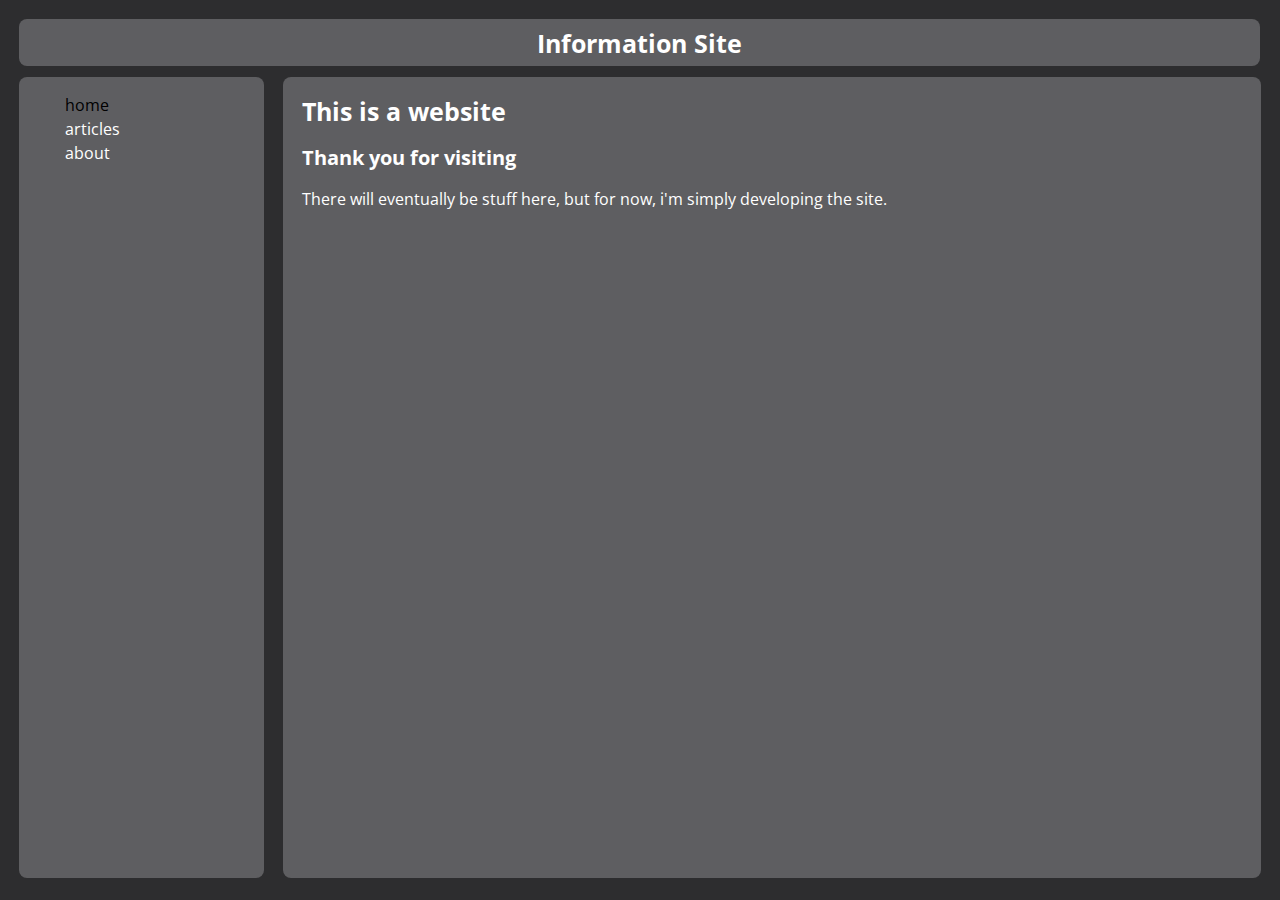
==== index.html @ 593ed1f1 "Basic Articles" ====
<!DOCTYPE html>

<html lang="en">

<head>
  <meta charset="UTF-8">
  <meta name="viewport" content="width=device-width, initial-scale=1.0">
  <meta http-equiv="X-UA-Compatible" content="ie=edge">
  
  <title>Information Site </title>

  <link rel="stylesheet" href="styles/style.css">
</head>

<header>
  <h1 class="title-box no-selection">Information Site</h1>
</header>

<body>
  <!-- Navigation / information box -->
  <div class="nav-box no-selection">
    <ul class="nav-content">
      <li><button onclick="handleClick('home', this)" class="toggle" value="home">home</button></li>
      <li><button onclick="handleClick('articles', this)" class="toggle" value="articles">articles</button></li>
      <li><button onclick="handleClick('about', this)" class="toggle" value="about">about</button></li>
    </ul>
  </div>

  <!-- Page content here -->
  <div class="content-box">
    <article>
      <div id="home">
        <h1 class="no-selection">This is a website</h1>
        <h2>Thank you for visiting</h2>
        <p>There will eventually be stuff here, but for now, i'm simply developing the site.</p>
      </div>
      <div id="articles">
        <div id="article-page">
          <div id="article-home">
            <h1 class="no-selection">Xenon's articles:</h1>
            <div>
              <p>
                &emsp;This is a place where I will put whatever articles I happen to write.
              </p>
            </div>
          </div>

          <div id="article1">
            <h1 class="article-title">Article One</h1>
            <p>
              &emsp;This is a test article. Blah Blah Blah.
            </p>
          </div>

          <div id="article2">
            <h1 class="article-title">Article Two</h1>
            <p>
              &emsp;This is another test article. Blah Blah Blah.
            </p>
          </div>
        </div>

        <div>
          <h2>Articles:</h2>
          <ul class="article-listing">
            <li>
              <button onclick="handleArticleClick('article-home', this)"
                      class="article-button" value="article-home">home</button>
            </li>
            <li>
              <button onclick="handleArticleClick('article1', this)"
                      class="article-button" value="article1">article1</button>
            </li>
            <li>
              <button onclick="handleArticleClick('article2', this)"
                      class="article-button" value="article2">article2</button>
            </li>
          </ul>
        </div>
      </div>
      <div id="about">
        <h1 class="no-selection">About this site</h1>
        <p>
          This is a small website i've made just so that I have a place to put stuff i'm working on / stuff im
          interested in.
        </p>
      </div>
    </article>
  </div>

  <script src="scripts/handle-pages.js"></script>

</body>

</html>
---- styles/style.css ----
@import url('https://fonts.googleapis.com/css2?family=Open+Sans:ital,wght@0,300;0,400;0,700;1,300;1,400&display=swap');

:root {
  font-family: 'Open Sans', sans-serif;

  /* Variables */
  --nav-width: 20%;
  --dist-from-wall: 1.5%;

  --page-bg: #2d2d2f;
  --content-bg: #5e5e61;
}


body {
  margin: 0;

  display: flex;

  background: var(--page-bg);
  color: white;

  height: 99.66vh;
}

.no-selection {
  /* Keep user from selecting element */
  -webkit-user-select: none; /* Chrome all / Safari all */
  -moz-user-select: none;    /* Firefox all */
  -ms-user-select: none;     /* IE 10+ */
  -o-user-select: none;      /* Operah */
  user-select: none;         /* Everything else */
}

/* Making the scaling a little more sane. */
h1 { font-size: 25px; }
h2 { font-size: 20px; }
h3 { font-size: 17px; }


.title-box {
  position: fixed;
  width: 96.9%;
  margin: var(--dist-from-wall) 0 var(--dist-from-wall) var(--dist-from-wall);

  padding: 0.5% 0 0.5% 0;

  text-align: center;
  background-color: var(--content-bg);
  border-radius: 8px;
}


.nav-box {
  display: inline-block;
  text-align: center;

  background-color: var(--content-bg);
  border-radius: 8px;

  width: var(--nav-width);
  margin: 6% calc(var(--dist-from-wall) / 2) var(--dist-from-wall) var(--dist-from-wall);
}


.nav-content {
  list-style: none;
  text-align: left;
}

.content-box {
  display: inline-block;

  background-color: var(--content-bg);
  border-radius: 8px;

  width: calc(100% - var(--nav-width));
  margin: 6% var(--dist-from-wall) var(--dist-from-wall) calc(var(--dist-from-wall) / 2);
}

article {
  overflow-y: scroll;
  width: calc(100% - var(--nav-width) + 16.5%);
  height: calc(100% - var(--dist-from-wall));

  padding-left: 2%;
}

/* Article stuff */
.article-listing {
  list-style: none;
  margin-left: 0.95em;
  padding-left: 0;
}

.article-button {
  border: none;
  background-color: var(--content-bg);
  color: white;

  font-family: 'Open Sans', sans-serif;
  font-size: 1rem;
}

#article-home {
  display: block;
}

/* Content stuff */
.toggle {
  border: none;
  background-color: var(--content-bg);
  color: white;

  font-family: 'Open Sans', sans-serif;
  font-size: 1rem;
}

.toggle:focus {
  outline: 0;
}

#current {
  color: black;
}
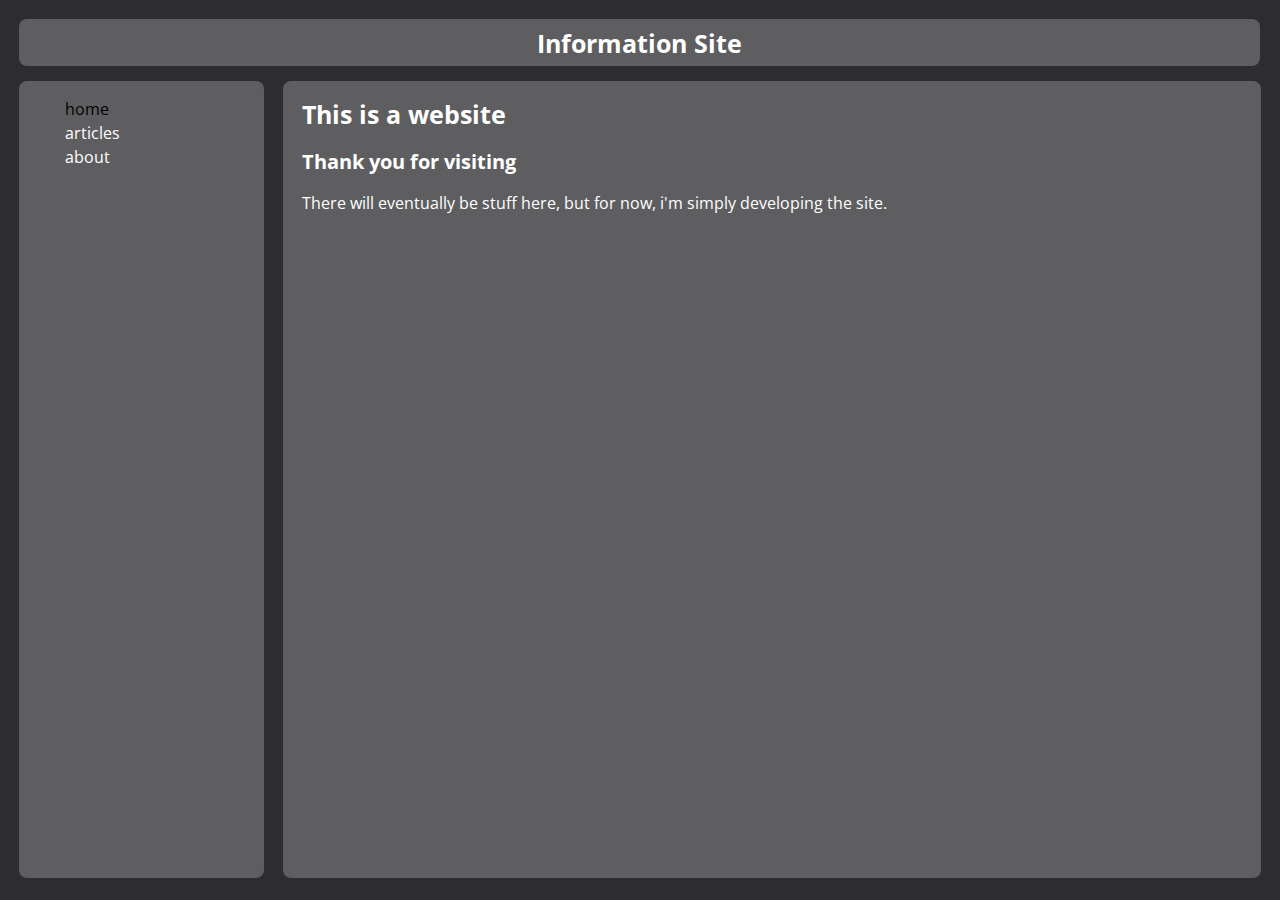
==== commit 86462e8d: "semi mobile-friendly now!" ====
--- a/index.html
+++ b/index.html
@@ -12,8 +12,8 @@
   <link rel="stylesheet" href="styles/style.css">
 </head>
 
-<header>
-  <h1 class="title-box no-selection">Information Site</h1>
+<header class="title-box no-selection">
+    <h1>Information Site</h1>
 </header>
 
 <body>
@@ -21,7 +21,11 @@
   <div class="nav-box no-selection">
     <ul class="nav-content">
       <li><button onclick="handleClick('home', this)" class="toggle" value="home">home</button></li>
-      <li><button onclick="handleClick('articles', this)" class="toggle" value="articles">articles</button></li>
+      <li>
+        <button onclick="handleClick('articles', this);
+                handleArticleClick(initArticle, getButton(initArticle));"
+                class="toggle" value="articles">articles</button>
+      </li>
       <li><button onclick="handleClick('about', this)" class="toggle" value="about">about</button></li>
     </ul>
   </div>
@@ -64,7 +68,7 @@
           <h2>Articles:</h2>
           <ul class="article-listing">
             <li>
-              <button onclick="handleArticleClick('article-home', this)"
+              <button onclick="handleArticleClick('article-home', this)" id="active"
                       class="article-button" value="article-home">home</button>
             </li>
             <li>
--- a/styles/style.css
+++ b/styles/style.css
@@ -9,6 +9,8 @@
 
   --page-bg: #2d2d2f;
   --content-bg: #5e5e61;
+
+  --active-color: black;
 }
 
 
@@ -37,6 +39,10 @@
 h2 { font-size: 20px; }
 h3 { font-size: 17px; }
 
+header h1 {
+  margin: 0;
+  padding: 0;
+}
 
 .title-box {
   position: fixed;
@@ -50,7 +56,6 @@
   border-radius: 8px;
 }
 
-
 .nav-box {
   display: inline-block;
   text-align: center;
@@ -59,9 +64,8 @@
   border-radius: 8px;
 
   width: var(--nav-width);
-  margin: 6% calc(var(--dist-from-wall) / 2) var(--dist-from-wall) var(--dist-from-wall);
+  margin: 6.3% calc(var(--dist-from-wall) / 2) var(--dist-from-wall) var(--dist-from-wall);
 }
-
 
 .nav-content {
   list-style: none;
@@ -75,7 +79,7 @@
   border-radius: 8px;
 
   width: calc(100% - var(--nav-width));
-  margin: 6% var(--dist-from-wall) var(--dist-from-wall) calc(var(--dist-from-wall) / 2);
+  margin: 6.3% var(--dist-from-wall) var(--dist-from-wall) calc(var(--dist-from-wall) / 2);
 }
 
 article {
@@ -121,5 +125,44 @@
 }
 
 #current {
-  color: black;
+  color: var(--active-color);
 }
+
+#active {
+  color: var(--active-color);
+}
+
+@media  screen and (max-width: 1080px) {
+  body {
+    display: block;
+  }
+
+  .title-box {
+    position: absolute;
+    margin: var(--dist-from-wall);
+    padding: 0;
+  }
+
+  .nav-box {
+    margin:  0 var(--dist-from-wall) 0 var(--dist-from-wall);
+    margin-top: calc(var(--dist-from-wall) * 4);
+
+    width: 96.9%;
+  }
+
+  .nav-box ul {
+    padding: 1%;
+    width: 98%;
+  }
+
+  .content-box {
+    margin:  0 var(--dist-from-wall) 0 var(--dist-from-wall);
+    margin-top: var(--dist-from-wall);
+
+    overflow: scroll;
+
+    width: 96.9%;
+    height: 100%;
+  }
+
+}
